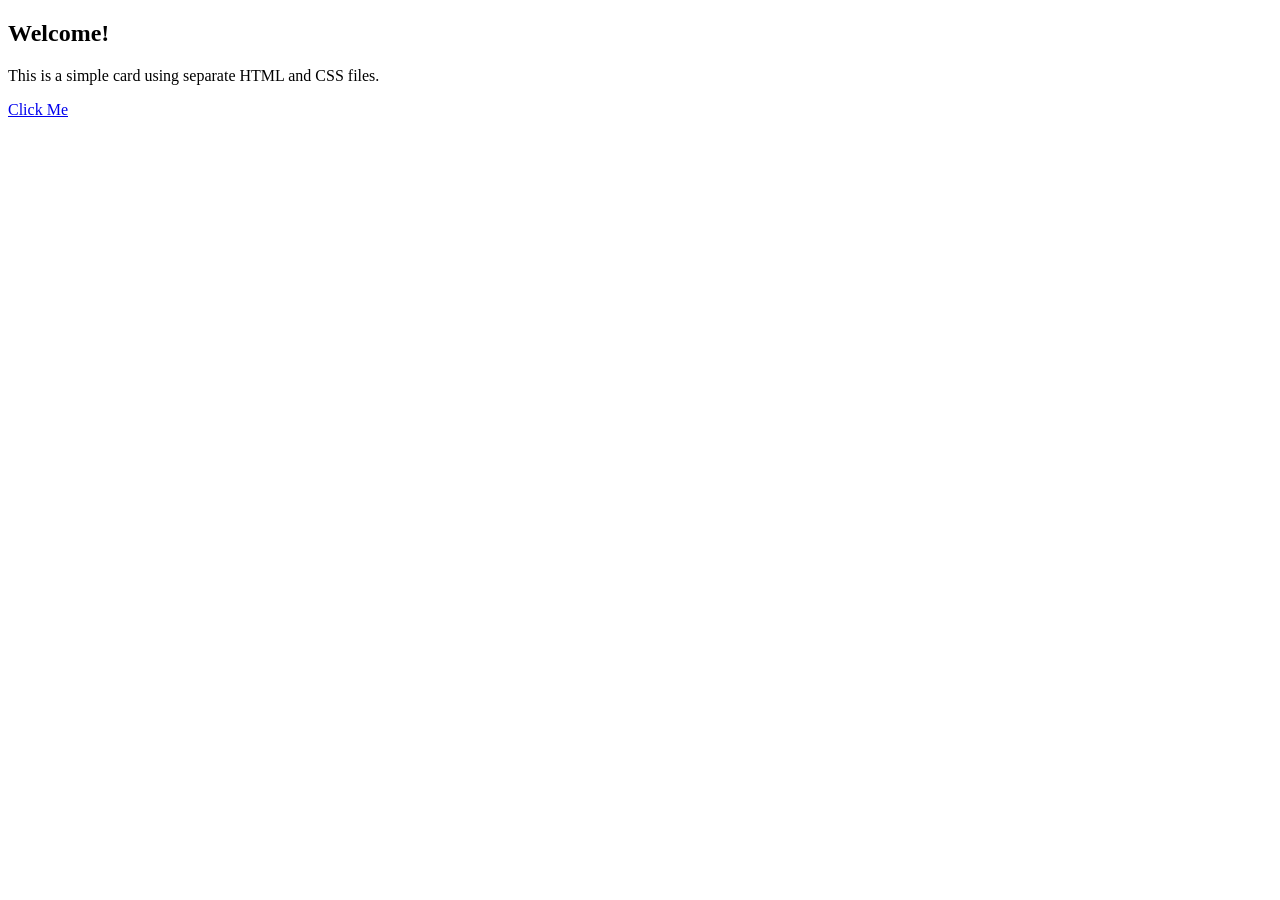
==== index.html @ bb3a81a5 "Test-1" ====
<!-- @format -->

<!doctype html>
<html lang="en">
  <head>
    <meta charset="UTF-8" />
    <meta name="viewport" content="width=device-width, initial-scale=1.0" />
    <title>Simple Card</title>
    <link rel="stylesheet" href="style.css" />
  </head>
  <body>
    <div class="card">
      <h2>Welcome!</h2>
      <p>This is a simple card using separate HTML and CSS files.</p>
      <a href="#" class="btn">Click Me</a>
    </div>
  </body>
</html>
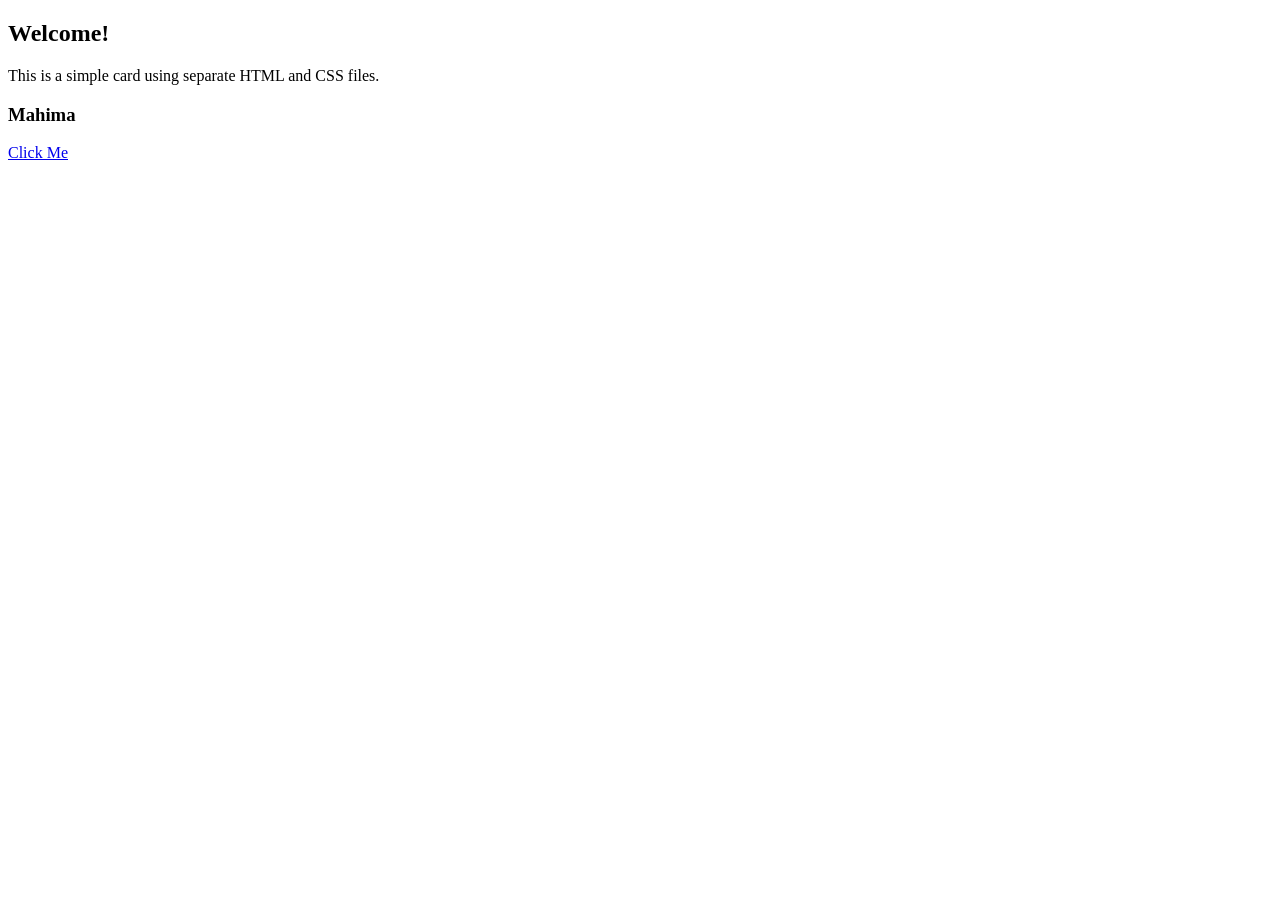
==== commit ffb4129b: "Try Amend" ====
--- a/index.html
+++ b/index.html
@@ -12,6 +12,7 @@
     <div class="card">
       <h2>Welcome!</h2>
       <p>This is a simple card using separate HTML and CSS files.</p>
+      <h3>Mahima</h3>
       <a href="#" class="btn">Click Me</a>
     </div>
   </body>
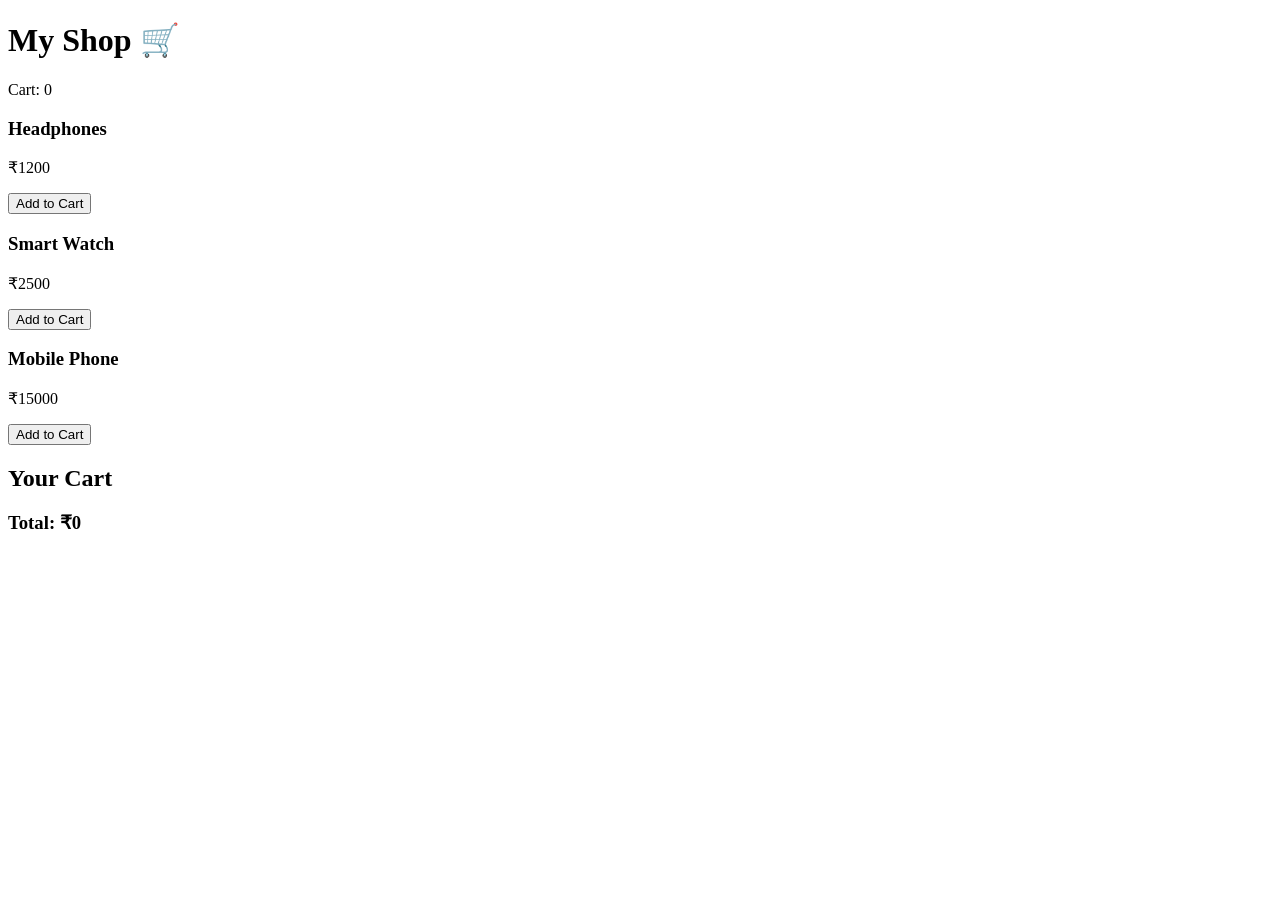
==== commit 3d1d57ee: "E-Commerce Website" ====
--- a/index.html
+++ b/index.html
@@ -1,19 +1,48 @@
-<!-- @format -->
+<!DOCTYPE html>
+<html lang="en">
+<head>
+  <meta charset="UTF-8" />
+  <meta name="viewport" content="width=device-width, initial-scale=1.0"/>
+  <title>Simple E-Commerce</title>
+  <link rel="stylesheet" href="index.css"/>
+</head>
+<body>
 
-<!doctype html>
-<html lang="en">
-  <head>
-    <meta charset="UTF-8" />
-    <meta name="viewport" content="width=device-width, initial-scale=1.0" />
-    <title>Simple Card</title>
-    <link rel="stylesheet" href="style.css" />
-  </head>
-  <body>
-    <div class="card">
-      <h2>Welcome!</h2>
-      <p>This is a simple card using separate HTML and CSS files.</p>
-      <h3>Mahima</h3>
-      <a href="#" class="btn">Click Me</a>
+  <header>
+    <h1>My Shop 🛒</h1>
+    <div class="cart">
+      Cart: <span id="cart-count">0</span>
     </div>
-  </body>
-</html>
+  </header>
+
+  <section class="products">
+
+    <div class="product">
+      <h3>Headphones</h3>
+      <p>₹1200</p>
+      <button onclick="addToCart('Headphones', 1200)">Add to Cart</button>
+    </div>
+
+    <div class="product">
+      <h3>Smart Watch</h3>
+      <p>₹2500</p>
+      <button onclick="addToCart('Smart Watch', 2500)">Add to Cart</button>
+    </div>
+
+    <div class="product">
+      <h3>Mobile Phone</h3>
+      <p>₹15000</p>
+      <button onclick="addToCart('Mobile Phone', 15000)">Add to Cart</button>
+    </div>
+
+  </section>
+
+  <section class="cart-box">
+    <h2>Your Cart</h2>
+    <ul id="cart-items"></ul>
+    <h3>Total: ₹<span id="total">0</span></h3>
+  </section>
+
+  <script src="index.js"></script>
+</body>
+</html> 
